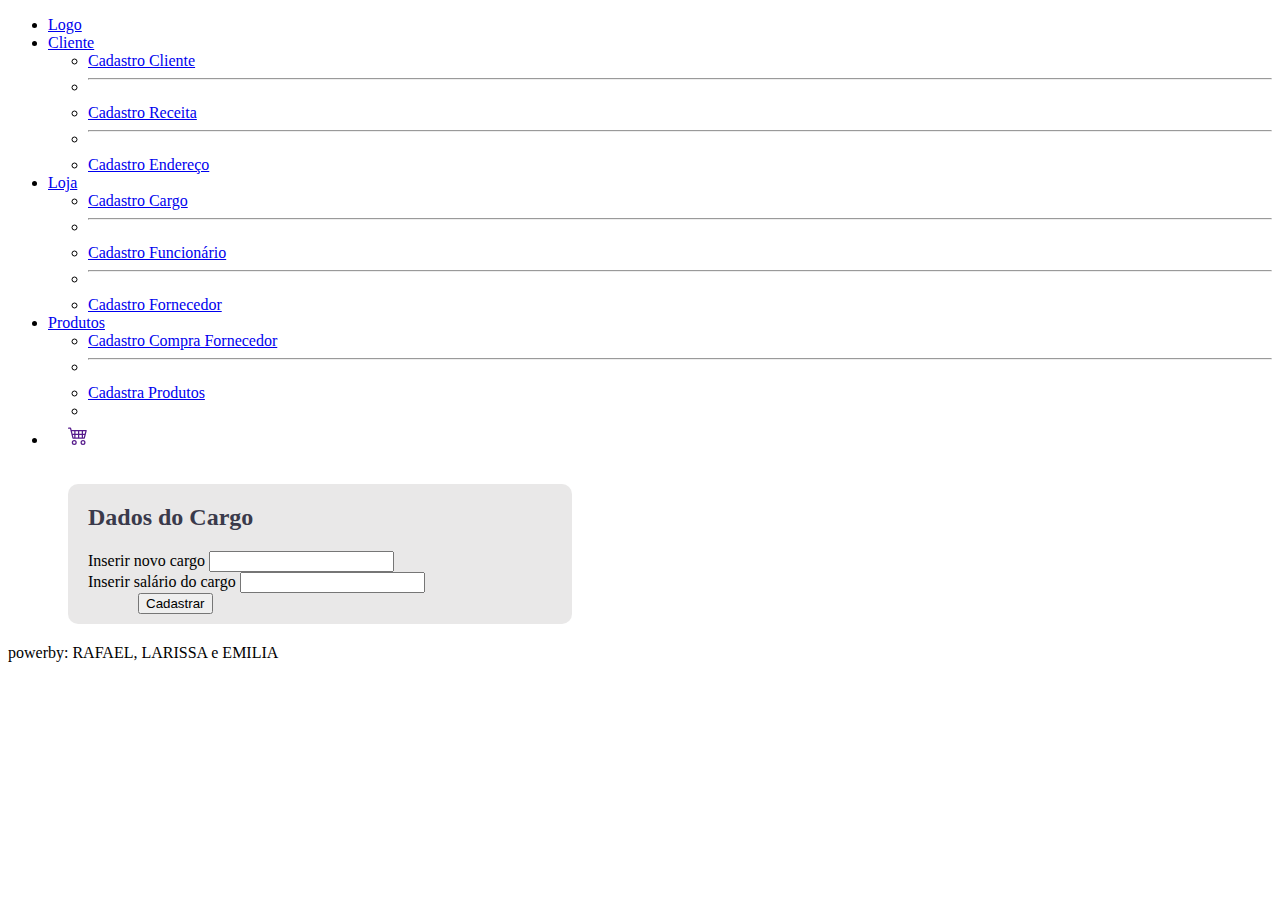
==== cadastro_cargo.html @ dcfe9f48 "Atualizado com os formulários da Loja (navbar)" ====
<!doctype html>
<html lang="pt-BR">
  <head>
    <title>Title</title>
    <!-- Required meta tags -->
    <meta charset="utf-8" />
    <meta
      name="viewport"
      content="width=device-width, initial-scale=1, shrink-to-fit=no"
    />

    <!-- Bootstrap CSS v5.2.1 -->
    <link
      href="https://cdn.jsdelivr.net/npm/bootstrap@5.3.2/dist/css/bootstrap.min.css"
      rel="stylesheet"
      integrity="sha384-T3c6CoIi6uLrA9TneNEoa7RxnatzjcDSCmG1MXxSR1GAsXEV/Dwwykc2MPK8M2HN"
      crossorigin="anonymous"
    />
    <link rel="stylesheet" href="CSS/formulario.css">
    <link rel="stylesheet" href="CSS/header.css">
  </head>

  <body>
    
    <header>
      <ul class="nav nav-tabs custom-header bg-primary" >
        <li class="nav-item">
          <a class="nav-link text-light" aria-current="page" href="index.html">Logo</a>
        </li>

        <li class="nav-item dropdown">
          <a class="nav-link dropdown-toggle text-light" data-bs-toggle="dropdown" href="#" role="button" aria-expanded="false">Cliente</a>
          <ul class="dropdown-menu">
            <li><a class="dropdown-item" href="cadastro_cliente.html">Cadastro Cliente</a></li>
            <li><hr class="dropdown-divider"></li>
            <li><a class="dropdown-item" href="#">Cadastro Receita</a></li>
            <li><hr class="dropdown-divider"></li>
            <li><a class="dropdown-item" href="#">Cadastro Endereço</a></li>
          </ul>
        </li>

        <li class="nav-item dropdown">
          <a class="nav-link dropdown-toggle text-light" data-bs-toggle="dropdown" href="#" role="button" aria-expanded="false">Loja</a>
          <ul class="dropdown-menu">
            <li><a class="dropdown-item" href="cadastro_cargo.html">Cadastro Cargo</a></li>
            <li><hr class="dropdown-divider"></li>
            <li><a class="dropdown-item" href="cadastro_funcionario.html">Cadastro Funcionário</a></li>
            <li><hr class="dropdown-divider"></li>
            <li><a class="dropdown-item" href="cadastro_fornecedor.html">Cadastro Fornecedor</a></li>
          </ul>
        </li>
       
        <li class="nav-item dropdown">
          <a class="nav-link dropdown-toggle text-light"  data-bs-toggle="dropdown" href="#" role="button" aria-expanded="false">Produtos</a>
          <ul class="dropdown-menu">
            <li><a class="dropdown-item" href="#">Cadastro Compra Fornecedor</a></li>
            <li><hr class="dropdown-divider"></li>
            <li><a class="dropdown-item" href="#">Cadastra Produtos</a></li>
            <li><a class="dropdown-item" href="#"></a></li>
          </ul>
        </li>



        <li class = "carinho_compra "><a href=""><svg xmlns="http://www.w3.org/2000/svg" width="20" height="20" fill="currentColor" class="bi bi-cart4 text-light" viewBox="0 0 16 16">
          <path d="M0 2.5A.5.5 0 0 1 .5 2H2a.5.5 0 0 1 .485.379L2.89 4H14.5a.5.5 0 0 1 .485.621l-1.5 6A.5.5 0 0 1 13 11H4a.5.5 0 0 1-.485-.379L1.61 3H.5a.5.5 0 0 1-.5-.5M3.14 5l.5 2H5V5zM6 5v2h2V5zm3 0v2h2V5zm3 0v2h1.36l.5-2zm1.11 3H12v2h.61zM11 8H9v2h2zM8 8H6v2h2zM5 8H3.89l.5 2H5zm0 5a1 1 0 1 0 0 2 1 1 0 0 0 0-2m-2 1a2 2 0 1 1 4 0 2 2 0 0 1-4 0m9-1a1 1 0 1 0 0 2 1 1 0 0 0 0-2m-2 1a2 2 0 1 1 4 0 2 2 0 0 1-4 0"/>
          </svg></a>
        </li>
      </ul>
    </div> 
    </header>

    <main>
        <div class="formulario">
            <div class="formularioDados">
                <h2 class="titulo">Dados do Cargo</h2>
                <form class="row g-3">
                    <div class="col-md-4">
                        <label for="validationServer01" class="form-label">Inserir novo cargo</label>
                        <input type="text" class="form-control " id="" value="" required>
                    </div>

                    <div class="col-md-4">
                        <label for="validationServer01" class="form-label">Inserir salário do cargo</label>
                        <input type="number" class="form-control " id="" value="" required>
                    </div>
                    
                    <div class="col-12">
                        <button class="btn btn btn-primary botao" type="submit" style="margin-left: 50px;">Cadastrar</button>
                    </div>
            </form>
        </div>
    </div>
    </main>
    <footer>
        <p>powerby: RAFAEL, LARISSA e EMILIA</p>
    </footer>
    <!-- Bootstrap JavaScript Libraries -->
    <script
      src="https://cdn.jsdelivr.net/npm/@popperjs/core@2.11.8/dist/umd/popper.min.js"
      integrity="sha384-I7E8VVD/ismYTF4hNIPjVp/Zjvgyol6VFvRkX/vR+Vc4jQkC+hVqc2pM8ODewa9r"
      crossorigin="anonymous"
    ></script>

    <script
      src="https://cdn.jsdelivr.net/npm/bootstrap@5.3.2/dist/js/bootstrap.min.js"
      integrity="sha384-BBtl+eGJRgqQAUMxJ7pMwbEyER4l1g+O15P+16Ep7Q9Q+zqX6gSbd85u4mG4QzX+"
      crossorigin="anonymous"
    ></script>
  </body>
</html>
---- CSS/formulario.css ----
.formulario{
    background-color:rgba(199, 198, 198,0.4);
    margin: 30px 700px 0 60px;
    border-radius: 10px;
}

.formularioDados{
    margin: 20px;
}

.botao{
    margin: 0 350px 10px;
}

.titulo{
    padding-top: 20px;
    color:rgb(58, 58, 75);
}
---- CSS/header.css ----
body {
    background-image: url('../Image/2.jpg');
    background-size: cover; /* Para cobrir todo o fundo */
    background-repeat: no-repeat; /* Para não repetir a imagem */
}


.carinho_compra{
    padding: 5px 20px;

}

.carinho_compra:hover{
    border: 1px solid white;
    border-radius: 5px  5px 0 0;
}
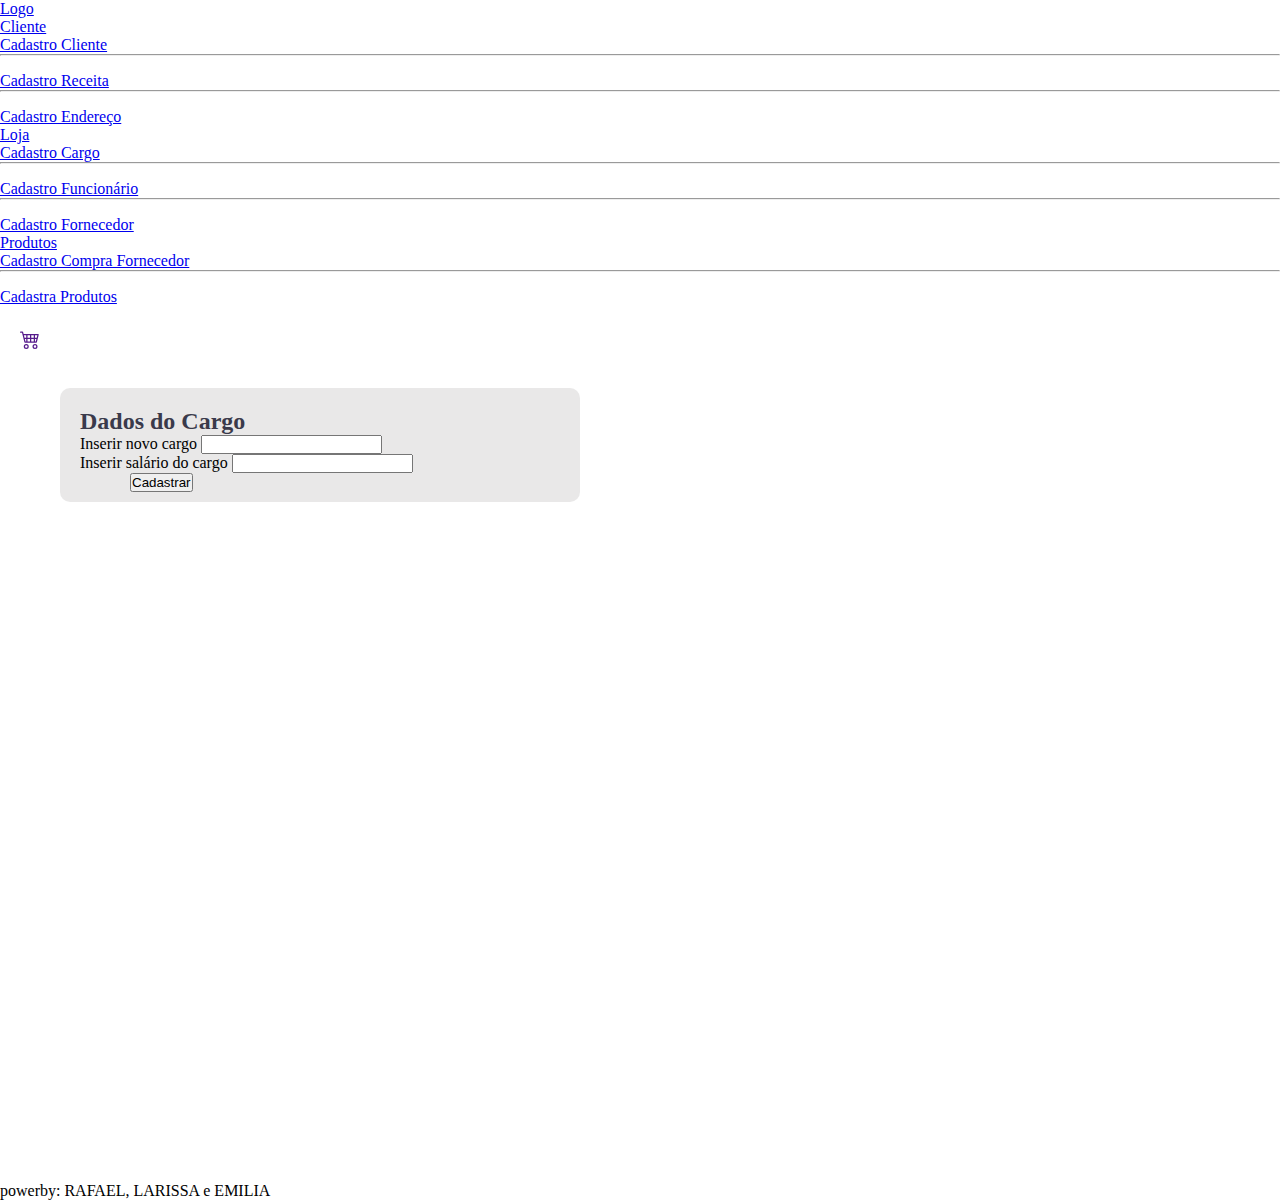
==== commit 494bd0c4: "atualização do footer" ====
--- a/cadastro_cargo.html
+++ b/cadastro_cargo.html
@@ -16,8 +16,10 @@
       integrity="sha384-T3c6CoIi6uLrA9TneNEoa7RxnatzjcDSCmG1MXxSR1GAsXEV/Dwwykc2MPK8M2HN"
       crossorigin="anonymous"
     />
+    <link rel="stylesheet" href="CSS/style.css">
     <link rel="stylesheet" href="CSS/formulario.css">
     <link rel="stylesheet" href="CSS/header.css">
+
   </head>
 
   <body>
--- a/CSS/style.css
+++ b/CSS/style.css
@@ -0,0 +1,13 @@
+* {
+    margin: 0;
+    padding: 0;
+    box-sizing: border-box;
+}
+
+html,body {
+    min-height: 100vh;
+}
+
+main {
+    height: calc(100vh - 106px);
+}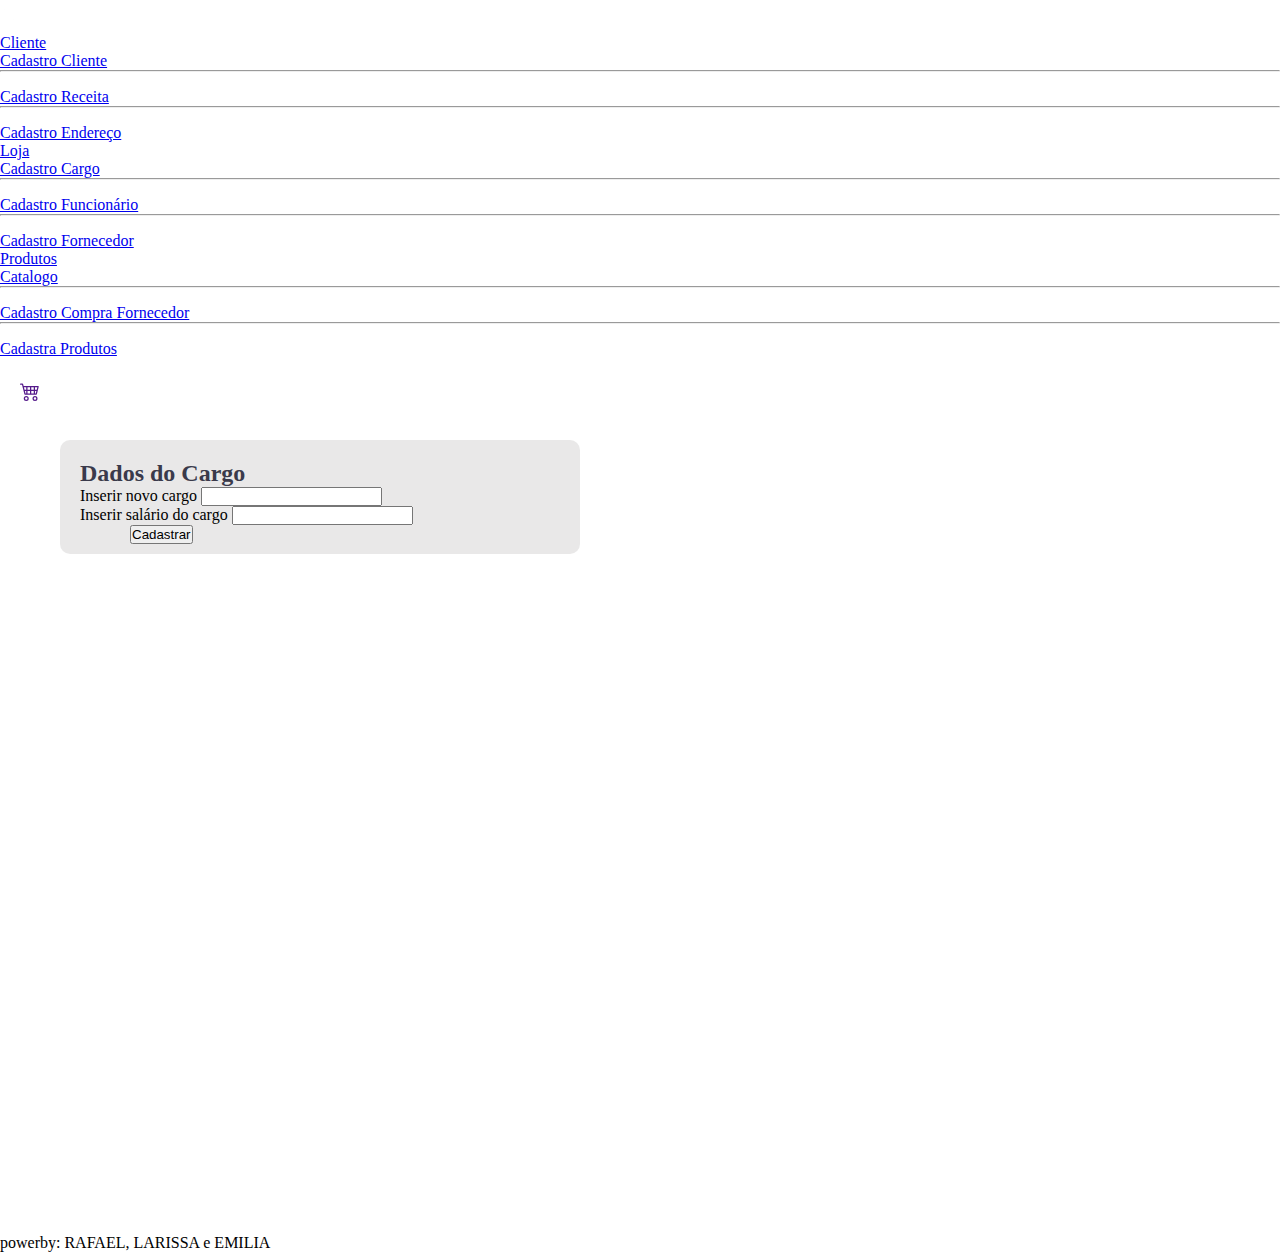
==== commit a949570c: "criei cadastro_produtos e cadastro_compras_fornecedor" ====
--- a/cadastro_cargo.html
+++ b/cadastro_cargo.html
@@ -27,7 +27,8 @@
     <header>
       <ul class="nav nav-tabs custom-header bg-primary" >
         <li class="nav-item">
-          <a class="nav-link text-light" aria-current="page" href="index.html">Logo</a>
+          <a class="nav-link text-light" aria-current="page" href="index.html">
+            <img src="Image/001.png" alt="logo" width="30" height="30"></a>
         </li>
 
         <li class="nav-item dropdown">
@@ -55,9 +56,11 @@
         <li class="nav-item dropdown">
           <a class="nav-link dropdown-toggle text-light"  data-bs-toggle="dropdown" href="#" role="button" aria-expanded="false">Produtos</a>
           <ul class="dropdown-menu">
-            <li><a class="dropdown-item" href="#">Cadastro Compra Fornecedor</a></li>
+            <li><a class="dropdown-item" href="catalago.html">Catalogo</a></li>
             <li><hr class="dropdown-divider"></li>
-            <li><a class="dropdown-item" href="#">Cadastra Produtos</a></li>
+            <li><a class="dropdown-item" href="cadastro_compra_fornecedor.html">Cadastro Compra Fornecedor</a></li>
+            <li><hr class="dropdown-divider"></li>
+            <li><a class="dropdown-item" href="cadastro_produtos.html">Cadastra Produtos</a></li>
             <li><a class="dropdown-item" href="#"></a></li>
           </ul>
         </li>
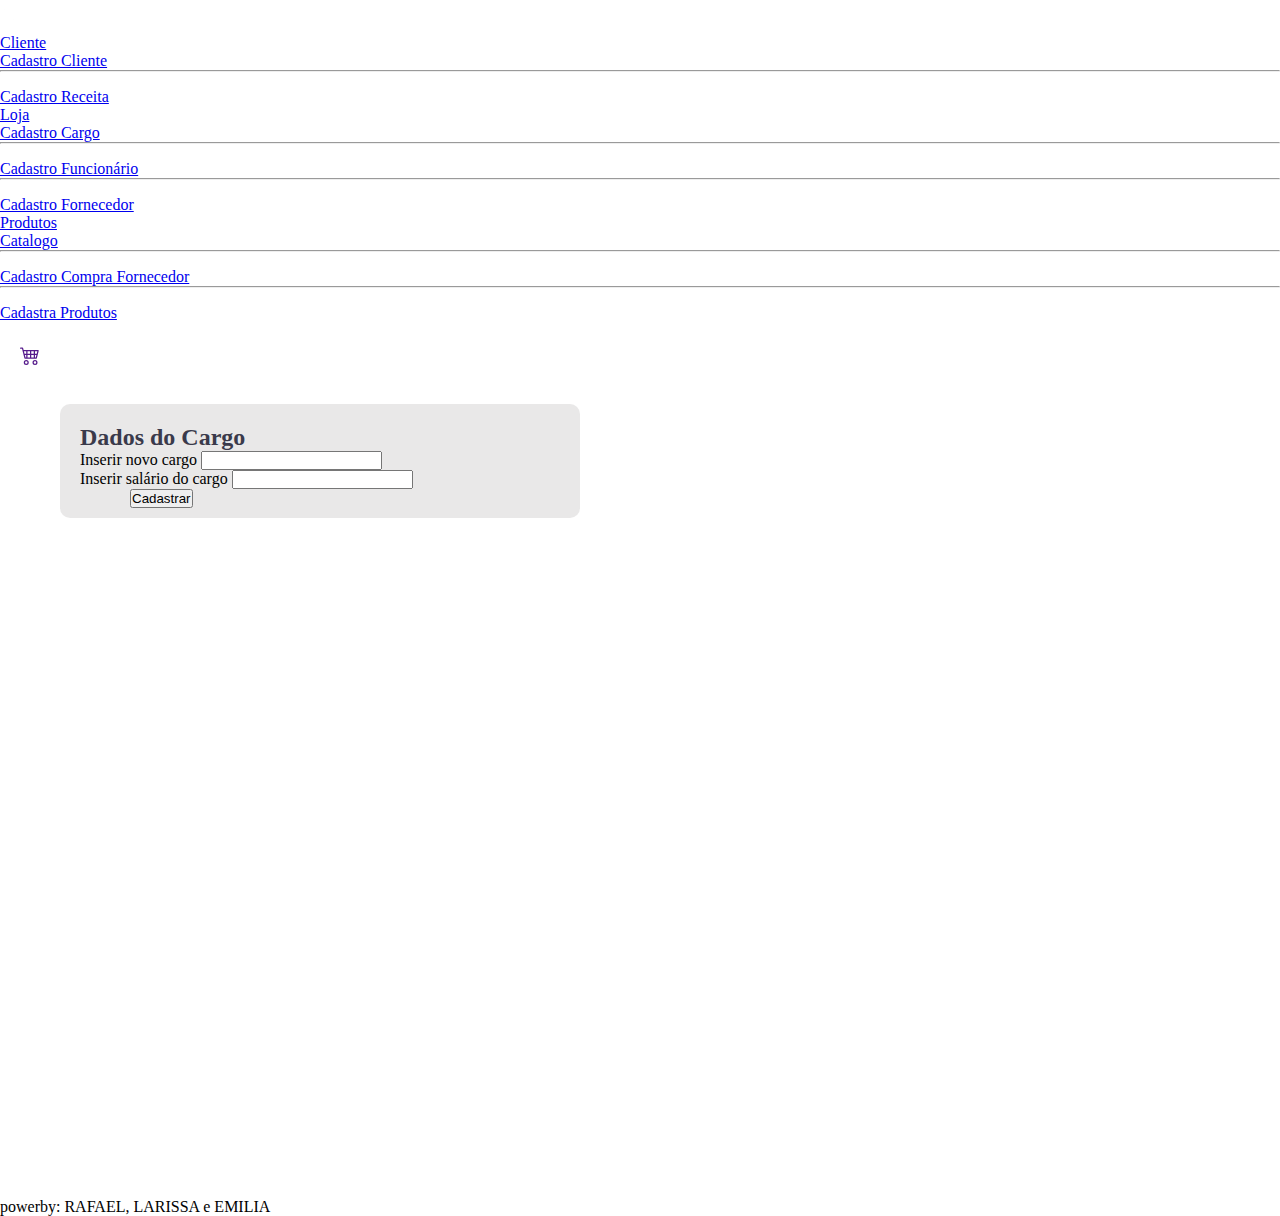
==== commit f98d1703: "Criado o cadastro receita e script do banco" ====
--- a/cadastro_cargo.html
+++ b/cadastro_cargo.html
@@ -37,8 +37,6 @@
             <li><a class="dropdown-item" href="cadastro_cliente.html">Cadastro Cliente</a></li>
             <li><hr class="dropdown-divider"></li>
             <li><a class="dropdown-item" href="#">Cadastro Receita</a></li>
-            <li><hr class="dropdown-divider"></li>
-            <li><a class="dropdown-item" href="#">Cadastro Endereço</a></li>
           </ul>
         </li>
 
